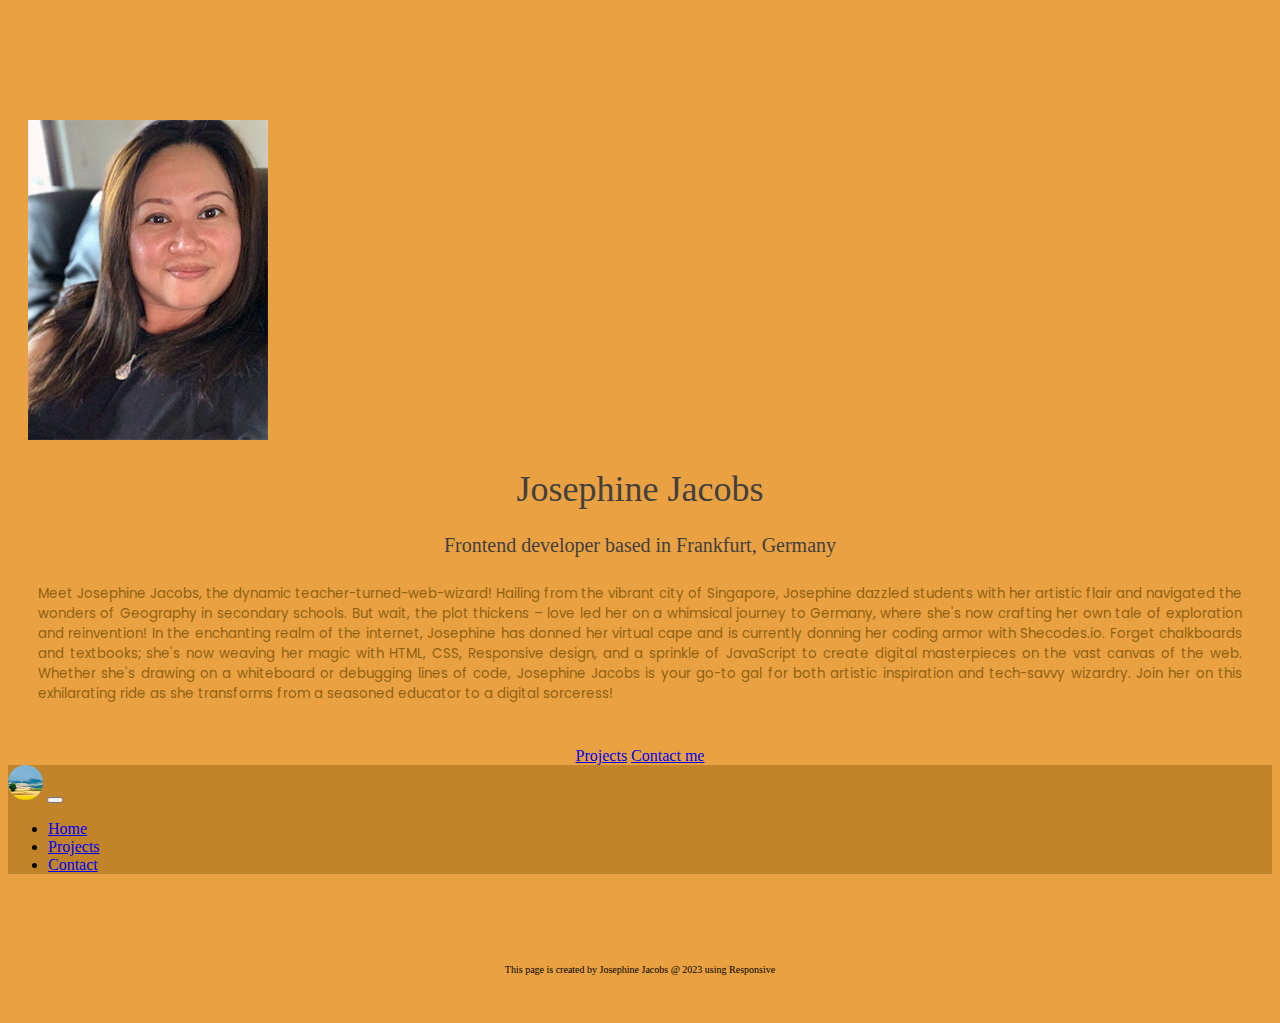
==== index.html @ 272a0445 "change about to project" ====
<!DOCTYPE html>
<html lang="en">
  <head>
    <meta charset="UTF-8" />

    <meta http-equiv="X-UA-Compatible" content="IE=edge" />
    <meta name="viewport" content="width=device-width, initial-scale=1.0" />
    <link
      href="https://cdn.jsdelivr.net/npm/bootstrap@5.3.2/dist/css/bootstrap.min.css"
      rel="stylesheet"
      integrity="sha384-T3c6CoIi6uLrA9TneNEoa7RxnatzjcDSCmG1MXxSR1GAsXEV/Dwwykc2MPK8M2HN"
      crossorigin="anonymous"
    />
    <script
      src="https://cdn.jsdelivr.net/npm/bootstrap@5.3.2/dist/js/bootstrap.bundle.min.js"
      integrity="sha384-C6RzsynM9kWDrMNeT87bh95OGNyZPhcTNXj1NW7RuBCsyN/o0jlpcV8Qyq46cDfL"
      crossorigin="anonymous"
    ></script>
    <link rel="preconnect" href="https://fonts.googleapis.com" />
    <link rel="preconnect" href="https://fonts.gstatic.com" crossorigin />
    <link
      href="https://fonts.googleapis.com/css2?family=Poppins:wght@200;300;400&family=Rubik:wght@500&display=swap"
      rel="stylesheet"
    />

    <link rel="stylesheet" href="style/portfolio.css" />
    <title>Portfolio Homepage</title>
  </head>
  <body>
    <div class="container">
      <div class="row">
        <div class="col-sm-1"></div>
        <div class="col-sm-3 d-none d-md-block">
          <div class="text-center">
            <img
              src="image/JJ.jpg"
              class="img-fluid float-sm-start rounded-4 shadow-lg p-1"
              alt="Josephine"
            />
          </div>
        </div>
        <div class="col-sm-7">
          <h1>Josephine Jacobs</h1>
          <h2>Frontend developer based in Frankfurt, Germany</h2>
          <p>
            Meet Josephine Jacobs, the dynamic teacher-turned-web-wizard!
            Hailing from the vibrant city of Singapore, Josephine dazzled
            students with her artistic flair and navigated the wonders of
            Geography in secondary schools. But wait, the plot thickens – love
            led her on a whimsical journey to Germany, where she's now crafting
            her own tale of exploration and reinvention! In the enchanting realm
            of the internet, Josephine has donned her virtual cape and is
            currently donning her coding armor with Shecodes.io. Forget
            chalkboards and textbooks; she's now weaving her magic with HTML,
            CSS, Responsive design, and a sprinkle of JavaScript to create
            digital masterpieces on the vast canvas of the web. Whether she's
            drawing on a whiteboard or debugging lines of code, Josephine Jacobs
            is your go-to gal for both artistic inspiration and tech-savvy
            wizardry. Join her on this exhilarating ride as she transforms from
            a seasoned educator to a digital sorceress!
          </p>
        </div>
        <div class="col-sm-1"></div>
      </div>
    </div>
    <div class="row">
      <div class="col-sm-5"></div>
      <div class="col-sm-2">
        <div class="buttons-gallery">
          <a href="projects.html" class="btn btn-outline-dark btn-sm"
            >Projects</a
          >
          <a href="contact.html" class="btn btn-outline-dark btn-sm"
            >Contact me</a
          >
        </div>
      </div>
      <div class="col-sm-5"></div>
    </div>
    <nav class="navbar navbar-expand-lg navbar-grey fixed-top">
      <div class="container-fluid">
        <a class="navbar-brand" href="#"
          ><img src="image/logo.png" alt="" class="logo"
        /></a>
        <button
          class="navbar-toggler"
          type="button"
          data-bs-toggle="collapse"
          data-bs-target="#navbarNav"
          aria-controls="navbarNav"
          aria-expanded="false"
          aria-label="Toggle navigation"
        >
          <span class="navbar-toggler-icon"></span>
        </button>
        <div class="collapse navbar-collapse" id="navbarNav">
          <ul class="navbar-nav">
            <li class="nav-item">
              <a class="nav-link active" aria-current="page" href="index.html"
                >Home</a
              >
            </li>
            <li class="nav-item">
              <a class="nav-link" href="projects.html">Projects</a>
            </li>
            <li class="nav-item">
              <a class="nav-link" href="contact.html">Contact</a>
            </li>
          </ul>
        </div>
      </div>
    </nav>
    <footer>
      This page is created by Josephine Jacobs @ 2023 using Responsive
    </footer>
  </body>
</html>
---- style/portfolio.css ----
body {
  background-color: rgb(234, 161, 66);
}
/*font-family: 'Poppins', sans-serif;
'Rubik', sans-serif;*/

h1,
h2 {
  text-align: center;
  font: "Rubik", sans-serif;
  font-weight: normal;
  color: rgb(66, 63, 63);
}
h1 {
  font-size: 36px;
}
h2 {
  font-size: 20px;
}

p {
  font-family: "Poppins", sans-serif;
  font-weight: normal;
  font-size: smaller;
  text-align: justify;
  padding: 10px;
  color: rgb(143, 97, 18);
}
.container {
  padding: 20px;
  margin-top: 100px;
}
.logo {
  max-width: 35px;
  margin: none;
  padding: none;
}
.navbar-grey {
  background-color: rgba(143, 97, 18, 0.46);
}

footer {
  text-align: center;
  font-size: 10px;
  margin-top: 50px;
  padding: 40px;
}

.project-desciption {
  padding: 120px 60px;
}

.about-section {
  text-align: center;
  padding: 0;
}
.buttons-gallery {
  text-align: center;
}
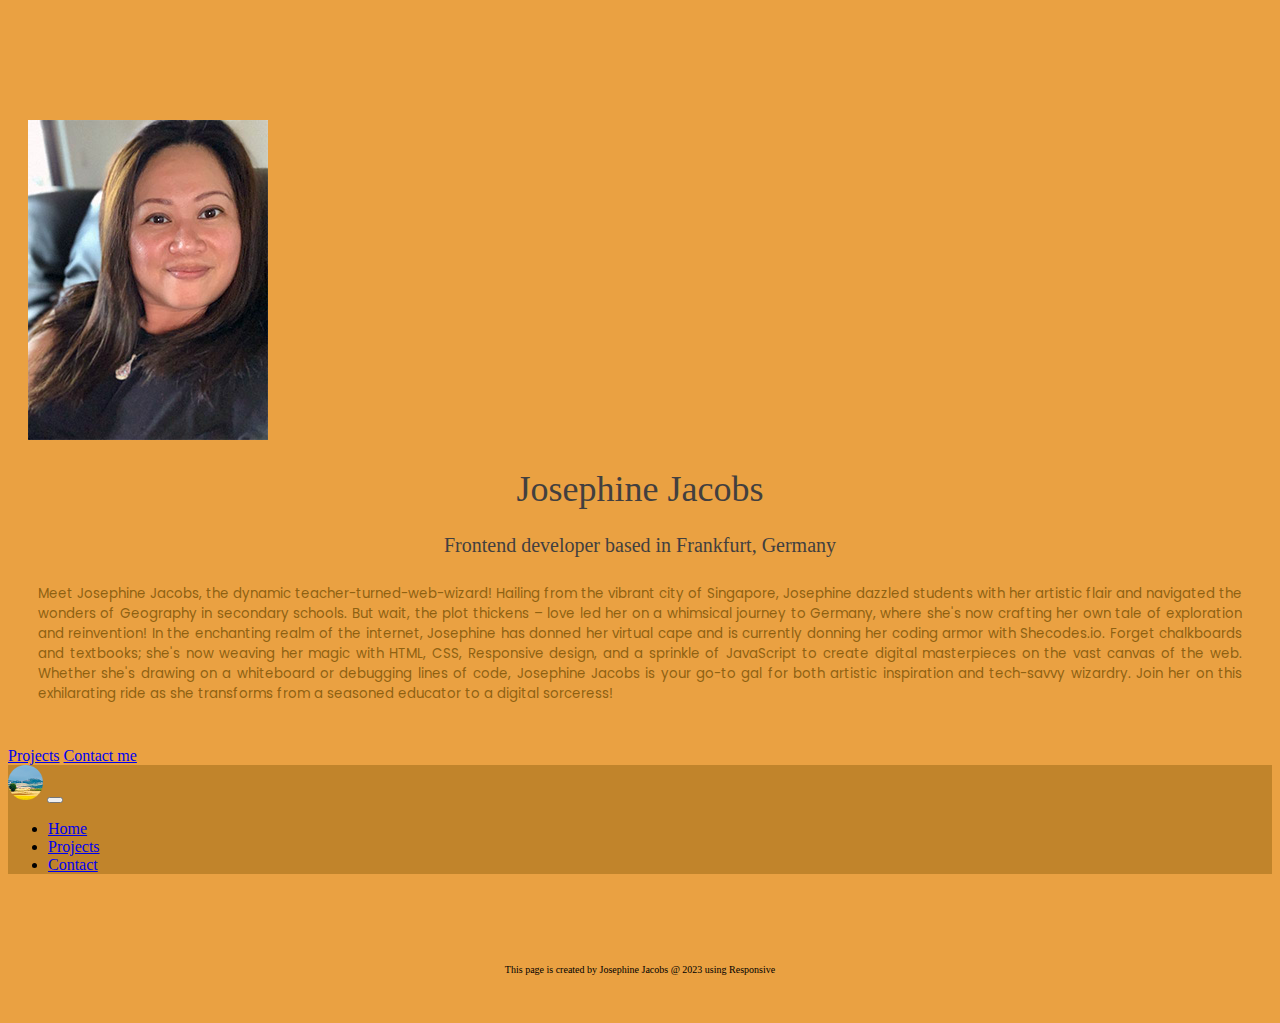
==== commit 56ff0539: "use bootstrap buttons on main" ====
--- a/index.html
+++ b/index.html
@@ -60,23 +60,13 @@
             a seasoned educator to a digital sorceress!
           </p>
         </div>
-        <div class="col-sm-1"></div>
       </div>
     </div>
-    <div class="row">
-      <div class="col-sm-5"></div>
-      <div class="col-sm-2">
-        <div class="buttons-gallery">
-          <a href="projects.html" class="btn btn-outline-dark btn-sm"
-            >Projects</a
-          >
-          <a href="contact.html" class="btn btn-outline-dark btn-sm"
-            >Contact me</a
-          >
-        </div>
-      </div>
-      <div class="col-sm-5"></div>
+    <div class="d-grid gap-2 d-md-flex justify-content-md-center">
+      <a href="projects.html" class="btn btn-outline-dark btn-sm">Projects</a>
+      <a href="contact.html" class="btn btn-outline-dark btn-sm">Contact me</a>
     </div>
+
     <nav class="navbar navbar-expand-lg navbar-grey fixed-top">
       <div class="container-fluid">
         <a class="navbar-brand" href="#"
--- a/style/portfolio.css
+++ b/style/portfolio.css
@@ -47,13 +47,11 @@
 }
 
 .project-desciption {
-  padding: 120px 60px;
+  text-align: justify;
 }
 
 .about-section {
   text-align: center;
-  padding: 0;
+  padding: 20px;
+  margin-top: 50px;
 }
-.buttons-gallery {
-  text-align: center;
-}
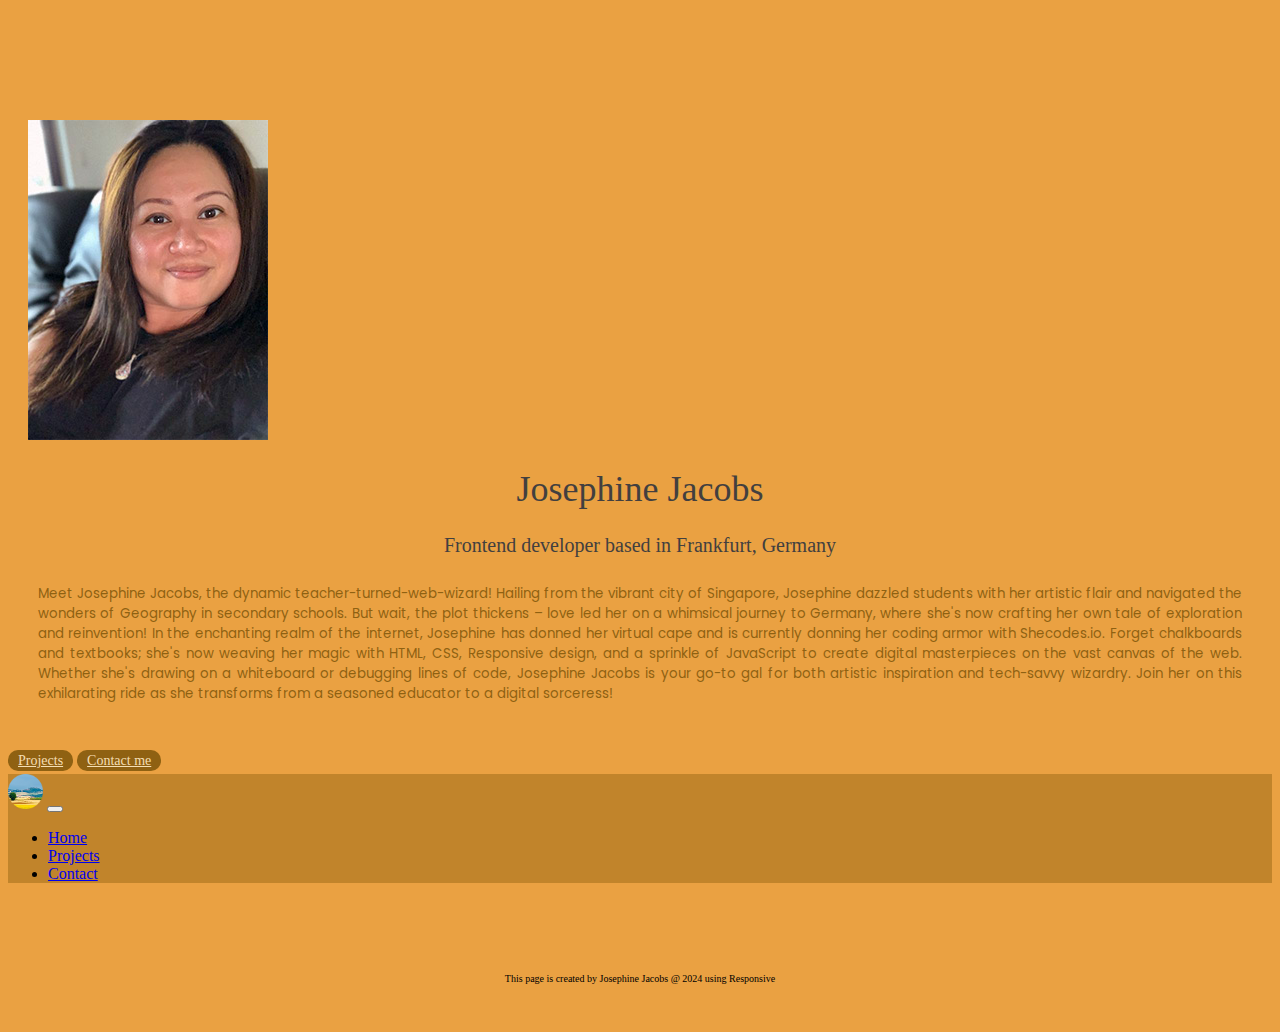
==== commit 68ab07d0: "working on project page" ====
--- a/index.html
+++ b/index.html
@@ -24,7 +24,7 @@
     />
 
     <link rel="stylesheet" href="style/portfolio.css" />
-    <title>Portfolio Homepage</title>
+    <title>Josephine's Portfolio</title>
   </head>
   <body>
     <div class="container">
@@ -34,8 +34,8 @@
           <div class="text-center">
             <img
               src="image/JJ.jpg"
-              class="img-fluid float-sm-start rounded-4 shadow-lg p-1"
-              alt="Josephine"
+              class="img-fluid float-sm-start rounded-4 shadow-lg p-1 border"
+              alt="Josephine Jacobs"
             />
           </div>
         </div>
@@ -62,7 +62,7 @@
         </div>
       </div>
     </div>
-    <div class="d-grid gap-2 d-md-flex justify-content-md-center">
+    <div class="d-grid gap-4 d-md-flex justify-content-md-center">
       <a href="projects.html" class="btn btn-outline-dark btn-sm">Projects</a>
       <a href="contact.html" class="btn btn-outline-dark btn-sm">Contact me</a>
     </div>
@@ -101,7 +101,7 @@
       </div>
     </nav>
     <footer>
-      This page is created by Josephine Jacobs @ 2023 using Responsive
+      This page is created by Josephine Jacobs @ 2024 using Responsive
     </footer>
   </body>
 </html>
--- a/style/portfolio.css
+++ b/style/portfolio.css
@@ -26,6 +26,7 @@
   padding: 10px;
   color: rgb(143, 97, 18);
 }
+
 .container {
   padding: 20px;
   margin-top: 100px;
@@ -39,6 +40,15 @@
   background-color: rgba(143, 97, 18, 0.46);
 }
 
+.btn {
+  color: wheat;
+  background-color: rgb(143, 97, 18);
+  border-color: rgb(143, 97, 18);
+  line-height: 27px;
+  border-radius: 10px;
+  font-size: 14px;
+  padding: 3px 10px;
+}
 footer {
   text-align: center;
   font-size: 10px;
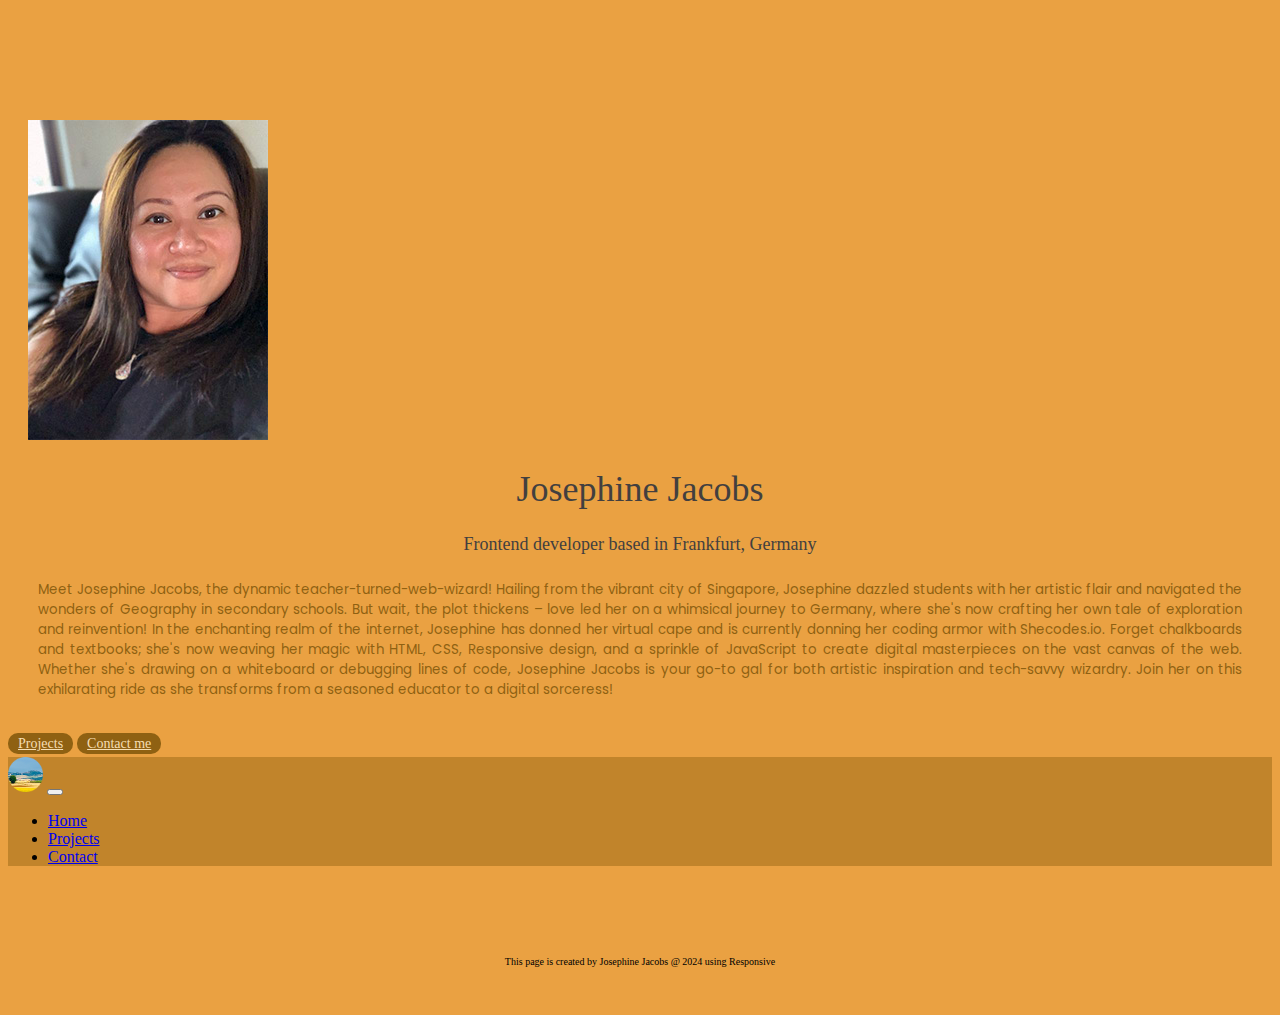
==== commit 80b51ea0: "added title" ====
--- a/index.html
+++ b/index.html
@@ -35,6 +35,7 @@
             <img
               src="image/JJ.jpg"
               class="img-fluid float-sm-start rounded-4 shadow-lg p-1 border"
+              title="Josephine Jacobs"
               alt="Josephine Jacobs"
             />
           </div>
@@ -63,8 +64,15 @@
       </div>
     </div>
     <div class="d-grid gap-4 d-md-flex justify-content-md-center">
-      <a href="projects.html" class="btn btn-outline-dark btn-sm">Projects</a>
-      <a href="contact.html" class="btn btn-outline-dark btn-sm">Contact me</a>
+      <a
+        href="projects.html"
+        title="projects"
+        class="btn btn-outline-dark btn-sm"
+        >Projects</a
+      >
+      <a href="contact.html" title="contact" class="btn btn-outline-dark btn-sm"
+        >Contact me</a
+      >
     </div>
 
     <nav class="navbar navbar-expand-lg navbar-grey fixed-top">
--- a/style/portfolio.css
+++ b/style/portfolio.css
@@ -4,18 +4,26 @@
 /*font-family: 'Poppins', sans-serif;
 'Rubik', sans-serif;*/
 
-h1,
+h1 {
+  text-align: center;
+  font: "Rubik", sans-serif;
+  font-weight: normal;
+  color: rgb(66, 63, 63);
+  font-size: 36px;
+}
 h2 {
   text-align: center;
   font: "Rubik", sans-serif;
   font-weight: normal;
   color: rgb(66, 63, 63);
+  font-size: 18px;
 }
-h1 {
-  font-size: 36px;
-}
-h2 {
-  font-size: 20px;
+h3 {
+  text-align: center;
+  font: "Rubik", sans-serif;
+  font-size: medium;
+  font-weight: normal;
+  color: rgb(66, 63, 63);
 }
 
 p {
@@ -23,6 +31,7 @@
   font-weight: normal;
   font-size: smaller;
   text-align: justify;
+  margin: 0 auto;
   padding: 10px;
   color: rgb(143, 97, 18);
 }
@@ -49,6 +58,13 @@
   font-size: 14px;
   padding: 3px 10px;
 }
+
+.btn-branding-outline {
+  color: rgb(66, 63, 63);
+  text-align: center;
+  padding: 10px;
+  margin: 0 auto;
+}
 footer {
   text-align: center;
   font-size: 10px;
@@ -62,6 +78,6 @@
 
 .about-section {
   text-align: center;
-  padding: 20px;
-  margin-top: 50px;
+  padding: 10px;
+  margin-top: 80px;
 }
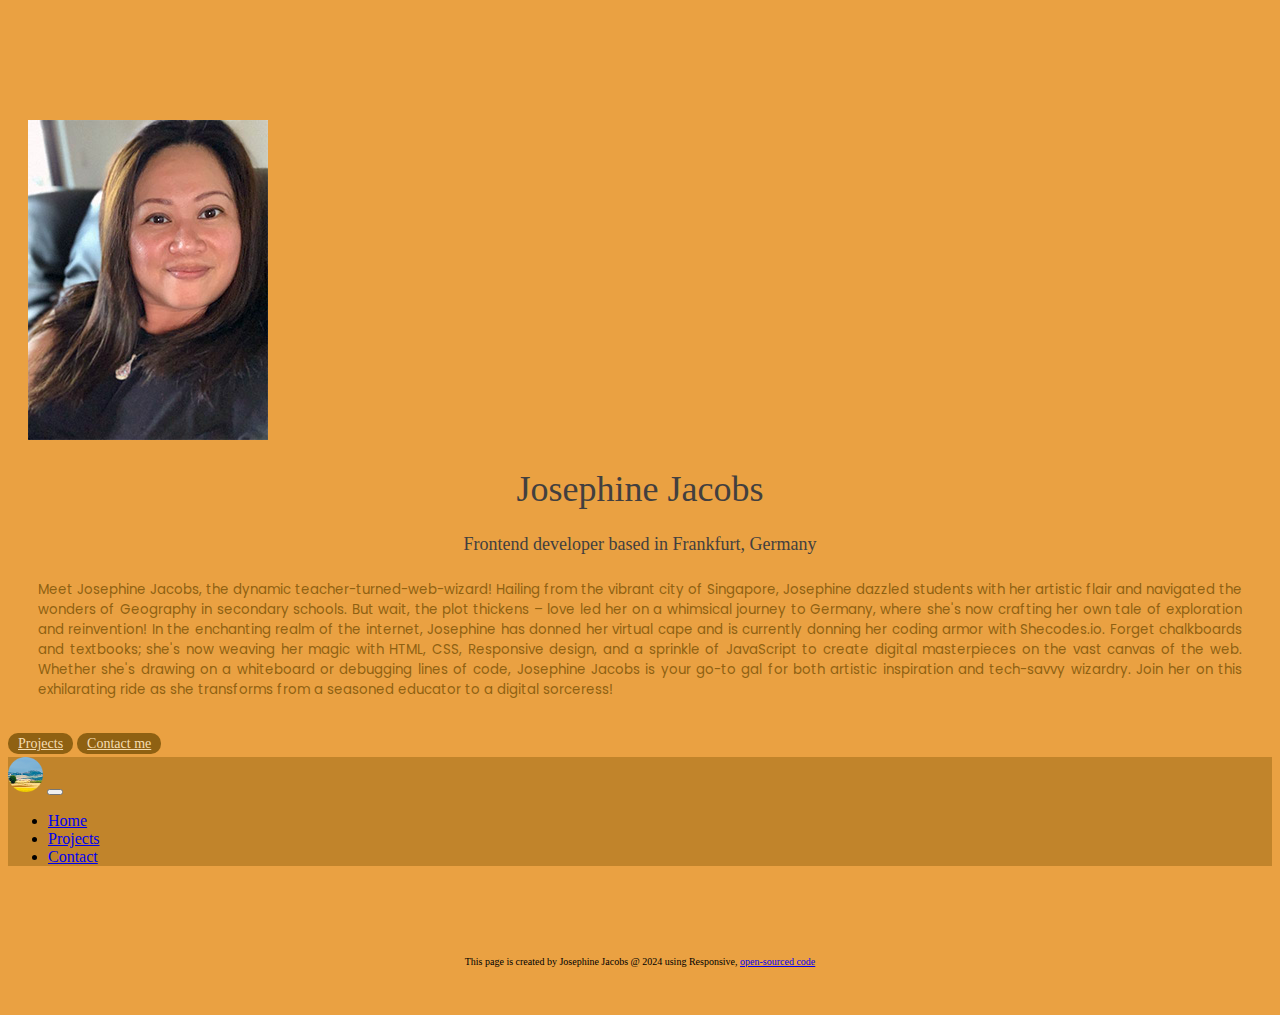
==== commit 23a4dfac: "added open source" ====
--- a/index.html
+++ b/index.html
@@ -109,7 +109,10 @@
       </div>
     </nav>
     <footer>
-      This page is created by Josephine Jacobs @ 2024 using Responsive
+      This page is created by Josephine Jacobs @ 2024 using Responsive,
+      <a href="https://github.com/JosephineJacobs/Portfolio-JJ" target="_blank"
+        >open-sourced code</a
+      >
     </footer>
   </body>
 </html>
